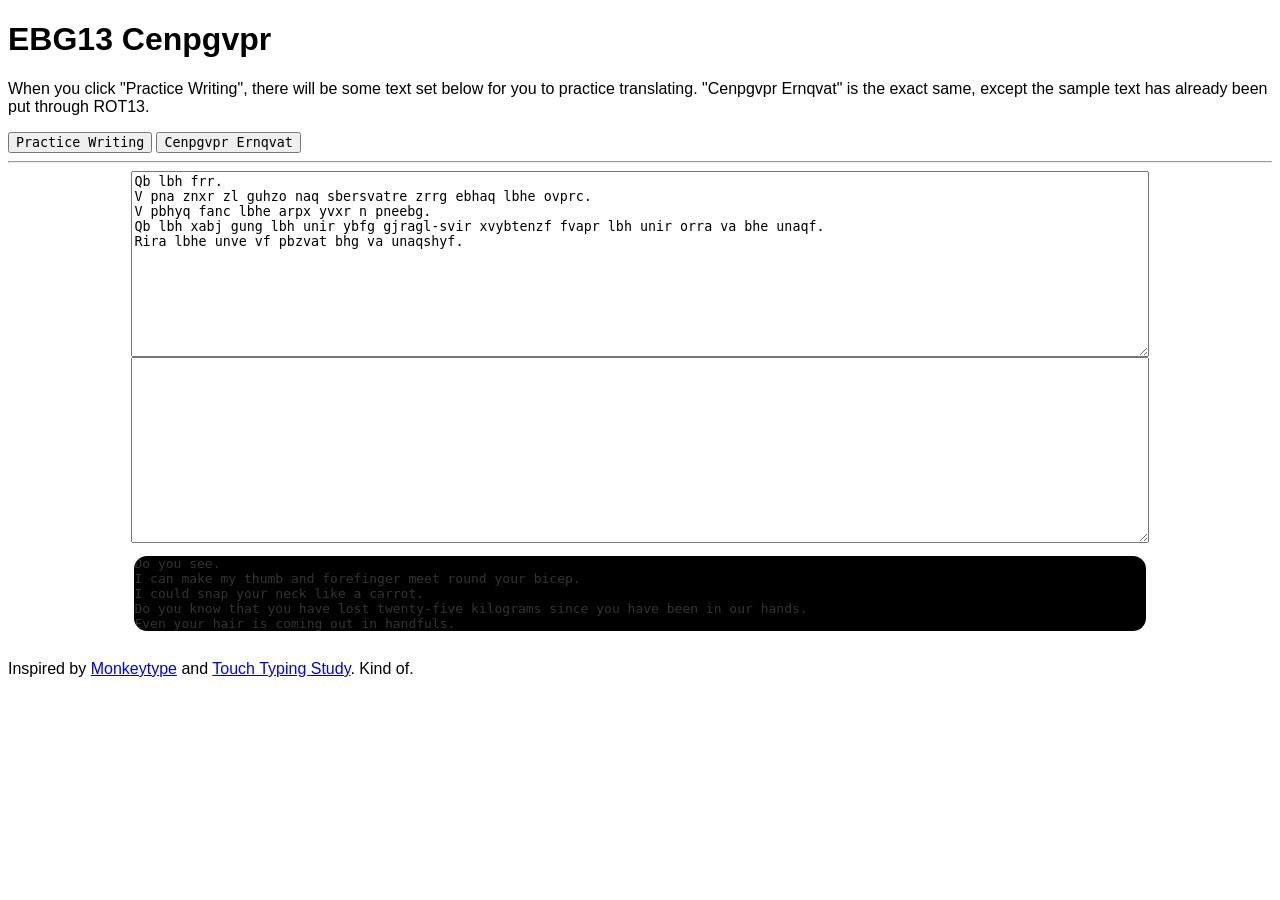
==== fun/rot13.html @ 0ee16b9b "got bored, rot13 practice now exists. intended to make a kahurangi clone but didn't." ====
<!DOCTYPE html>
<html>
    <head>
        <title>EBG13 Cenpgvpr!</title>
        <script defer async src="rot13.js"></script>
        <link rel="stylesheet" href="rot13.css">
        <!-- JS will use this to generate lines the user must type. -->
        <link rel="prefetch" href="/data/nineteen-eighty_four.txt">
    </head>
    <body>
        <div id="error-text-container">
            <p id="error-text"></p>
            <button id="close-error-text" onclick="hideError();">X</button>
        </div>
        <h1 onclick="selfROT13(this);">EBG13 Cenpgvpr</h1>
        <p onclick="selfROT13(this);">When you click "Practice Writing", there
            will be some text set below for you to practice translating.
            "Cenpgvpr Ernqvat" is the exact same, except the sample text has
            already been put through ROT13.</p>
        <p id="practicetext"><!-- Written to by JS. --></p>
        <button id="practice-writing" onclick="practice();" disabled>Practice Writing</button>
        <button id="practice-reading" onclick="readPractice();" disabled>Cenpgvpr Ernqvat</button>
        <hr>
        <div class="textarea-container">
            <textarea name="rot13-display" id="rot13-display" readonly></textarea>
            <textarea name="rot13-input" id="rot13-input" onchange onpropertychange onkeyuponpaste oninput="inputChanged();"></textarea>
            <pre id="output"></pre>
        </div>
        <footer>
            <p>Inspired by <a href="https://monkeytype.com/">Monkeytype</a> and <a href="https://www.typingstudy.com/">Touch Typing Study</a>. Kind of.</p>
        </footer>
    </body>
</html>
---- fun/rot13.css ----
.textarea-container {
    display: flex;
    justify-content: space-evenly;
    flex-wrap: wrap;
}

p, h1 {
    font-family: sans-serif;
}
button {
    font-family: monospace;
}
textarea {
    resize: vertical;
    width: 80%;
    min-height: 10%;
    height: 20vh;
}

#output {
    background: black;
    border-radius: 1em;
    color: white;
    overflow: hidden;
    font-family: monospace;
    width: 80%;
    white-space: pre-wrap;
}
.wrong {
    background-color: red;
}
.empty {
    opacity: 0.2;
}

#error-text-container {
    background-color: #f88;
    color: black;
    padding: 1rem;
    border-radius: 1rem;
    display: none;
}
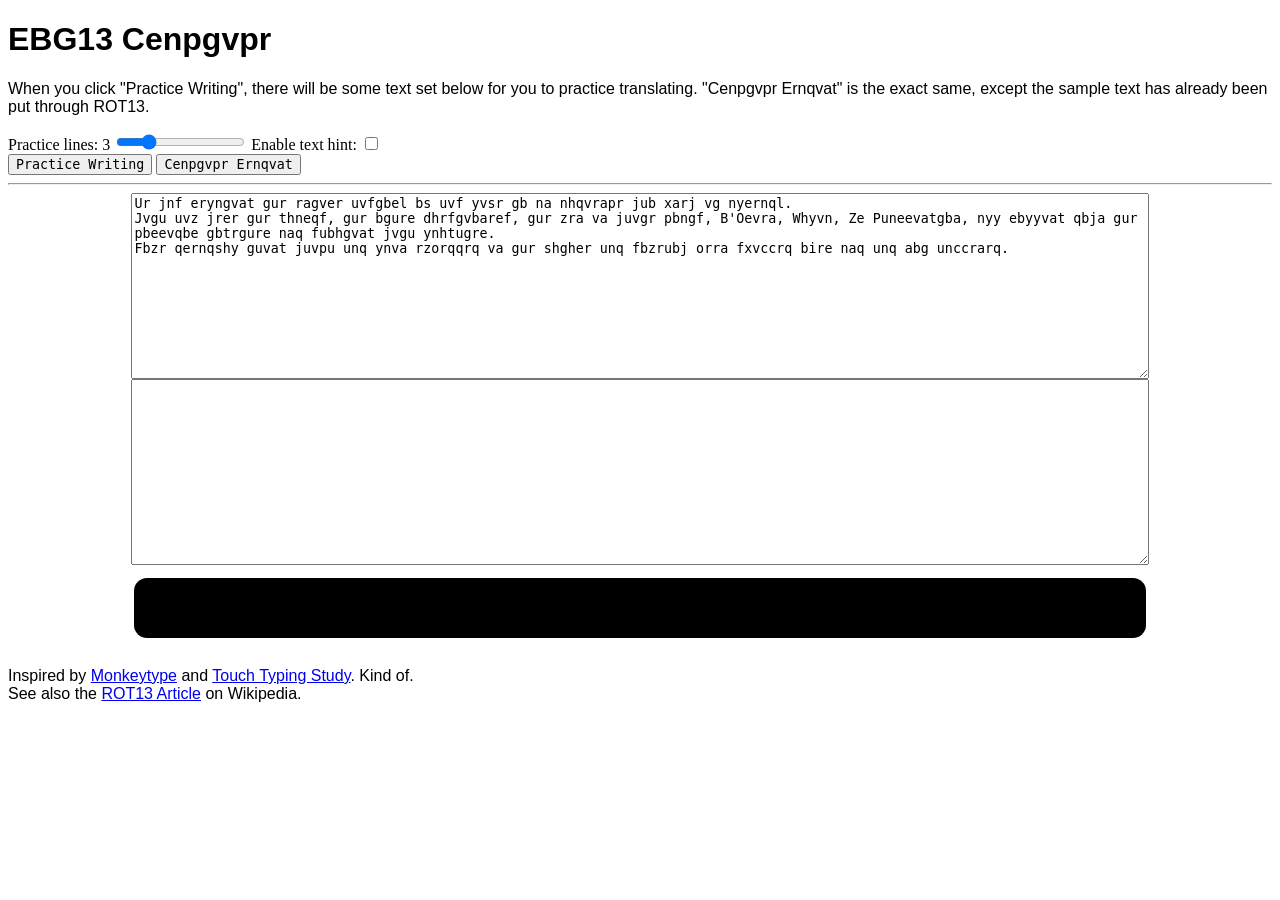
==== commit 78bfcbb3: "replaced em-dashes in nineteen-eighty_four, and added some settings for rot13" ====
--- a/fun/rot13.html
+++ b/fun/rot13.html
@@ -17,7 +17,11 @@
             will be some text set below for you to practice translating.
             "Cenpgvpr Ernqvat" is the exact same, except the sample text has
             already been put through ROT13.</p>
-        <p id="practicetext"><!-- Written to by JS. --></p>
+        <label id="practice-lines-label" for="practice-lines">Practice lines:</label>
+        <input disabled type="range" id="practice-lines" name="practice-lines" onchange="settingChangedPracticeLines();" min="1" max="10">
+        <label id="show-hint-label" for="show-hint">Enable text hint:</label>
+        <input disabled type="checkbox" id="show-hint" name="show-hint" onchange="settingChangedShowHint();">
+        <br>
         <button id="practice-writing" onclick="practice();" disabled>Practice Writing</button>
         <button id="practice-reading" onclick="readPractice();" disabled>Cenpgvpr Ernqvat</button>
         <hr>
@@ -27,7 +31,8 @@
             <pre id="output"></pre>
         </div>
         <footer>
-            <p>Inspired by <a href="https://monkeytype.com/">Monkeytype</a> and <a href="https://www.typingstudy.com/">Touch Typing Study</a>. Kind of.</p>
+            <p>Inspired by <a href="https://monkeytype.com/">Monkeytype</a> and <a href="https://www.typingstudy.com/">Touch Typing Study</a>. Kind of.<br>
+            See also the <a href="https://en.wikipedia.org/wiki/ROT13">ROT13 Article</a> on Wikipedia.</p>
         </footer>
     </body>
 </html>
--- a/fun/rot13.css
+++ b/fun/rot13.css
@@ -29,8 +29,11 @@
 .wrong {
     background-color: red;
 }
-.empty {
+.hint {
     opacity: 0.2;
+}
+.phantom {
+    opacity: 0;
 }
 
 #error-text-container {
